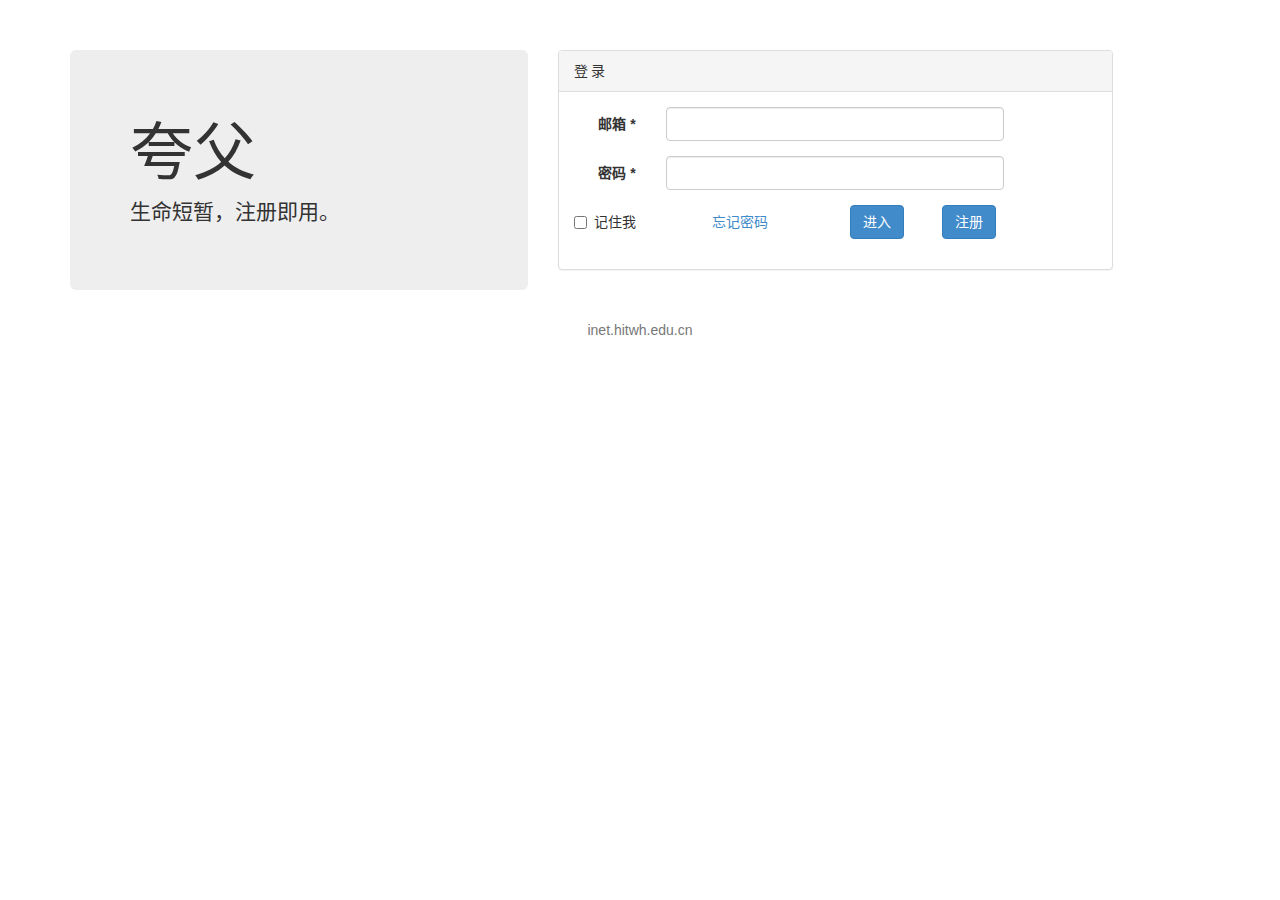
==== static/index.html @ dc7db09c "工程初始化" ====
<!DOCTYPE html>
<!-- saved from url=(0025)http://wakfu.sinaapp.com/ -->
<html lang="zh-cn"><head><meta http-equiv="Content-Type" content="text/html; charset=UTF-8"><script id="_1449809634286_4054" src="./index_files/detect.json"></script>
    <meta charset="utf-8">
    <meta http-equiv="X-UA-Compatible" content="IE=edge">
    <meta name="viewport" content="width=device-width, initial-scale=1">
    <link rel="stylesheet" type="text/css" href="./index_files/bootstrap.min.css">
<link rel="stylesheet" type="text/css" href="./index_files/index.css">
<title>夸父 - 生命短暂，注册即用</title>
    <link rel="shortcut icon" href="http://wakfu.sinaapp.com/favicon.ico" type="image/x-icon">
    <!--[if lt IE 9]>
    <script type="text/javascript"
            src="http://wakfu.sinaapp.com/assets/js/html5shiv.min.js"></script>
    <script type="text/javascript" src="http://wakfu.sinaapp.com/assets/js/respond.min.js"></script>
    <![endif]-->
</head>
<body><div style="position: absolute; bottom: 0px;"><object type="application/x-shockwave-flash" wmode="transparent" data="http://static.fraudmetrix.cn/clear.swf?v1=2" width="1" height="1" id="fmFlash"><param name="movie" value="http://static.fraudmetrix.cn/clear.swf?v1=2"><param name="allowScriptAccess" value="always"><param name="flashVars" value="sessionId=cbbdb7c2d329b84e042e4838c13b4f9b&amp;partnerCode=kf_Qox&amp;serviceUrl=fpflash.fraudmetrix.cn"></object></div>
    <div class="container">
        <div class="row">
            <div class="col-md-5">
                <div class="jumbotron hidden-1000">
                    <h1>夸父</h1>

                    <p>生命短暂，注册即用。</p>
                </div>
            </div>
            <div class="col-xs-12 col-sm-12 col-md-6"><div class="panel panel-default">
    <div class="panel-heading">登 录</div>
    <div class="panel-body">
        <form class="form-horizontal" id="yw0" action="/login" method="post">        <div class="form-group">
            <label class="col-xs-3 col-sm-2 col-md-2 control-label required" for="LoginForm_username">邮箱 <span class="required">*</span></label>            <div class="col-xs-9 col-sm-8 col-md-8">
                <input class="form-control" name="username" id="LoginForm_username" type="text">                            </div>
        </div>
        <div class="form-group">
            <label class="col-xs-3 col-sm-2 col-md-2 control-label required" for="LoginForm_password">密码 <span class="required">*</span></label>            <div class="col-xs-9 col-sm-8 col-md-8">
                <input class="form-control" name="password" id="LoginForm_password" type="password">                            </div>
        </div>
        <div class="form-group">
            <div class="col-xs-4 col-sm-2 col-md-3">
                <div class="checkbox">
                    <label>
                        <input id="ytLoginForm_remember" type="hidden" value="0" name="remember"><input name="remember" id="LoginForm_remember" value="1" type="checkbox">记住我
                    </label>
                </div>
            </div>
            <div class="col-xs-2 col-sm-2 col-md-3 hidden-600">
                <div class="checkbox">
                    <a href="http://wakfu.sinaapp.com/forget">忘记密码</a>
                </div>
            </div>
            <div class="col-xs-3 col-sm-2 col-md-2">
                <input class="btn btn-outline btn-primary" type="submit" name="yt0" value="进入">            </div>
            <div class="col-xs-3 col-sm-2 col-md-2">
                <input class="btn btn-outline btn-primary" type="submit" value="注册">           
			</div>
        </div>
        </form>    </div>
</div></div>
        </div>
    </div>
<div class="container">
    <div class="row">
        <div id="copyright">
            <p>
			inet.hitwh.edu.cn
            </p>
        </div>
    </div>
</div>
<script type="text/javascript" async="" src="./index_files/fm.js"></script><script type="text/javascript" src="./index_files/jquery.min.js"></script>
<script type="text/javascript" src="./index_files/bootstrap.min.js"></script>
<script type="text/javascript">
/*<![CDATA[*/

(function() {
    _fmOpt = {
        partner: "kf_Qox",
        appName: "kf_Qox_web",
        token: "cbbdb7c2d329b84e042e4838c13b4f9b"
    };
    var cimg = new Image(1,1);
    cimg.onload = function() {
        _fmOpt.imgLoaded = true;
    };
    cimg.src = "https://fp.fraudmetrix.cn/fp/clear.png?partnerCode=" + _fmOpt.partner + "&appName=" + _fmOpt.appName + "&tokenId=" + _fmOpt.token;
    var fm = document.createElement("script"); fm.type = "text/javascript"; fm.async = true;
    fm.src = ("https:" == document.location.protocol ? "https://" : "http://") + "static.fraudmetrix.cn/fm.js?ver=0.1&t=" + (new Date().getTime()/3600000).toFixed(0);
    var s = document.getElementsByTagName("script")[0]; s.parentNode.insertBefore(fm, s);
})();

/*]]>*/
</script>


</body><div></div><div></div></html>
---- static/index_files/index.css ----
@CHARSET "UTF-8";

@media screen and (max-width: 1000px) {
    .hidden-1000 {
        display: none;
    }
}

@media screen and (max-width: 768px) {
    .hidden-768 {
        display: none;
    }
}

@media screen and (max-width: 600px) {
    .hidden-600 {
        display: none;
    }
}

body {
    padding-top: 50px;
}

textarea.form-control {
    resize: none;
    height: 150px;
}

.form-control-static {
    word-wrap: break-word;
}

.main-container {
    margin-top: 40px;
}

#copyright {
    font-size: 14px;
    color: #777;
    text-align: center;
}
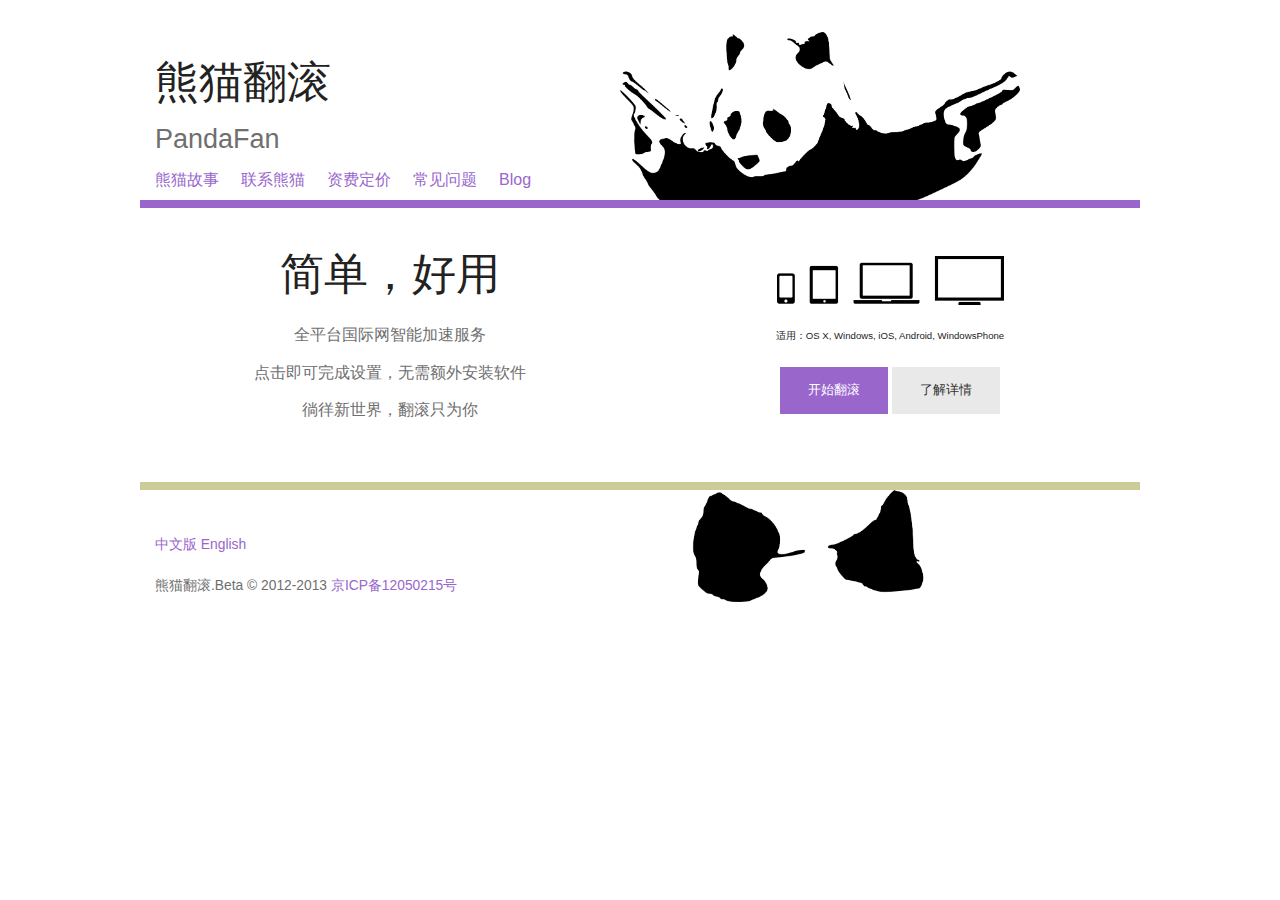
==== commit af2d5276: "初步完成页面跳转" ====
--- a/static/index.html
+++ b/static/index.html
@@ -1,95 +1,176 @@
 <!DOCTYPE html>
-<!-- saved from url=(0025)http://wakfu.sinaapp.com/ -->
-<html lang="zh-cn"><head><meta http-equiv="Content-Type" content="text/html; charset=UTF-8"><script id="_1449809634286_4054" src="./index_files/detect.json"></script>
-    <meta charset="utf-8">
-    <meta http-equiv="X-UA-Compatible" content="IE=edge">
-    <meta name="viewport" content="width=device-width, initial-scale=1">
-    <link rel="stylesheet" type="text/css" href="./index_files/bootstrap.min.css">
-<link rel="stylesheet" type="text/css" href="./index_files/index.css">
-<title>夸父 - 生命短暂，注册即用</title>
-    <link rel="shortcut icon" href="http://wakfu.sinaapp.com/favicon.ico" type="image/x-icon">
-    <!--[if lt IE 9]>
-    <script type="text/javascript"
-            src="http://wakfu.sinaapp.com/assets/js/html5shiv.min.js"></script>
-    <script type="text/javascript" src="http://wakfu.sinaapp.com/assets/js/respond.min.js"></script>
-    <![endif]-->
+<!--[if IE 9]><html class="lt-ie10" lang="en" > <![endif]-->
+<html class="no-js" lang="en" >
+
+<head>
+  <meta charset="utf-8">
+  <meta name="viewport" content="width=device-width, initial-scale=1.0">
+  <title>熊猫翻滚 Pandafan</title>
+
+  <!-- If you are using CSS version, only link these 2 files, you may add app.css to use for your overrides if you like. -->
+  <link rel="stylesheet" href="css/normalize.css">
+  <link rel="stylesheet" href="css/foundation.css">
+  <!-- <link rel="stylesheet" href="http://fonts.googleapis.com/css?family=Open+Sans:300italic,400italic,700italic,400,300,700"> -->
+  <link href="http://netdna.bootstrapcdn.com/font-awesome/4.0.3/css/font-awesome.css" rel="stylesheet">
+
+  <!-- If you are using the gem version, you need this only -->
+  <link rel="stylesheet" href="css/app.css">
+
+  <script src="js/modernizr.js"></script>
+
 </head>
-<body><div style="position: absolute; bottom: 0px;"><object type="application/x-shockwave-flash" wmode="transparent" data="http://static.fraudmetrix.cn/clear.swf?v1=2" width="1" height="1" id="fmFlash"><param name="movie" value="http://static.fraudmetrix.cn/clear.swf?v1=2"><param name="allowScriptAccess" value="always"><param name="flashVars" value="sessionId=cbbdb7c2d329b84e042e4838c13b4f9b&amp;partnerCode=kf_Qox&amp;serviceUrl=fpflash.fraudmetrix.cn"></object></div>
-    <div class="container">
-        <div class="row">
-            <div class="col-md-5">
-                <div class="jumbotron hidden-1000">
-                    <h1>夸父</h1>
+<body>
 
-                    <p>生命短暂，注册即用。</p>
-                </div>
-            </div>
-            <div class="col-xs-12 col-sm-12 col-md-6"><div class="panel panel-default">
-    <div class="panel-heading">登 录</div>
-    <div class="panel-body">
-        <form class="form-horizontal" id="yw0" action="/login" method="post">        <div class="form-group">
-            <label class="col-xs-3 col-sm-2 col-md-2 control-label required" for="LoginForm_username">邮箱 <span class="required">*</span></label>            <div class="col-xs-9 col-sm-8 col-md-8">
-                <input class="form-control" name="username" id="LoginForm_username" type="text">                            </div>
-        </div>
-        <div class="form-group">
-            <label class="col-xs-3 col-sm-2 col-md-2 control-label required" for="LoginForm_password">密码 <span class="required">*</span></label>            <div class="col-xs-9 col-sm-8 col-md-8">
-                <input class="form-control" name="password" id="LoginForm_password" type="password">                            </div>
-        </div>
-        <div class="form-group">
-            <div class="col-xs-4 col-sm-2 col-md-3">
-                <div class="checkbox">
-                    <label>
-                        <input id="ytLoginForm_remember" type="hidden" value="0" name="remember"><input name="remember" id="LoginForm_remember" value="1" type="checkbox">记住我
-                    </label>
-                </div>
-            </div>
-            <div class="col-xs-2 col-sm-2 col-md-3 hidden-600">
-                <div class="checkbox">
-                    <a href="http://wakfu.sinaapp.com/forget">忘记密码</a>
-                </div>
-            </div>
-            <div class="col-xs-3 col-sm-2 col-md-2">
-                <input class="btn btn-outline btn-primary" type="submit" name="yt0" value="进入">            </div>
-            <div class="col-xs-3 col-sm-2 col-md-2">
-                <input class="btn btn-outline btn-primary" type="submit" value="注册">           
-			</div>
-        </div>
-        </form>    </div>
-</div></div>
-        </div>
-    </div>
-<div class="container">
-    <div class="row">
-        <div id="copyright">
-            <p>
-			inet.hitwh.edu.cn
-            </p>
-        </div>
-    </div>
-</div>
-<script type="text/javascript" async="" src="./index_files/fm.js"></script><script type="text/javascript" src="./index_files/jquery.min.js"></script>
-<script type="text/javascript" src="./index_files/bootstrap.min.js"></script>
-<script type="text/javascript">
-/*<![CDATA[*/
-
-(function() {
-    _fmOpt = {
-        partner: "kf_Qox",
-        appName: "kf_Qox_web",
-        token: "cbbdb7c2d329b84e042e4838c13b4f9b"
-    };
-    var cimg = new Image(1,1);
-    cimg.onload = function() {
-        _fmOpt.imgLoaded = true;
-    };
-    cimg.src = "https://fp.fraudmetrix.cn/fp/clear.png?partnerCode=" + _fmOpt.partner + "&appName=" + _fmOpt.appName + "&tokenId=" + _fmOpt.token;
-    var fm = document.createElement("script"); fm.type = "text/javascript"; fm.async = true;
-    fm.src = ("https:" == document.location.protocol ? "https://" : "http://") + "static.fraudmetrix.cn/fm.js?ver=0.1&t=" + (new Date().getTime()/3600000).toFixed(0);
-    var s = document.getElementsByTagName("script")[0]; s.parentNode.insertBefore(fm, s);
-})();
-
-/*]]>*/
-</script>
+  <!-- body content here -->
 
 
-</body><div></div><div></div></html>
+  <header>
+
+
+    <div class="row hide-for-small-only">
+      <div id="header" class="large-12 columns">
+        <h1>熊猫翻滚</h1>
+        <h3 class="subheader en">PandaFan</h3>
+        <ul class="inline-list">
+          <li><a href="#panda-story">熊猫故事</a></li>
+          <li><a href="#panda-contact">联系熊猫</a></li>
+          <li><a href="#panda-price">资费定价</a></li>
+          <li><a href="#panda-faq">常见问题</a></li>
+          <li><a href="#">Blog</a></li>
+        </ul>
+      </div>
+    </div>
+
+    <div class="row show-for-small-only">
+      <div id="mobile-header" class="large-12 columns">
+        <h1>熊猫翻滚</h1>
+        <h3 class="subheader en">PandaFan</h3>
+        <ul class="inline-list">
+          <li><a href="#panda-story">熊猫故事</a></li>
+          <li><a href="#panda-contact">联系熊猫</a></li>
+          <li><a href="#panda-price">资费定价</a></li>
+          <li><a href="#panda-faq">常见问题</a></li>
+          <li><a href="#">Blog</a></li>
+        </ul>
+      </div>
+    </div>
+
+
+  </header>
+
+  <div class="row break-line">
+  </div>
+
+  <div class="row">
+
+    <div class="large-6 columns text-center">
+      <h1>简单，好用</h1>
+      <h3><small>全平台国际网智能加速服务
+        <br>
+        点击即可完成设置，无需额外安装软件<br>
+        徜徉新世界，翻滚只为你</small></h3>
+        <br>
+      </div>
+
+      <div class="large-6 columns text-center">
+        <br>
+        <img src="img/devices.png">
+        <br>
+        <br>
+        <p><small>适用：OS X, Windows, iOS, Android, WindowsPhone</small></p>
+
+        <a class="button small" href="#" data-reveal-id="login-or-signin">开始翻滚</a>
+        <a class="button secondary small" href="#">了解详情</a>
+      </div>
+
+    </div>
+
+
+
+
+
+<div class="row grey-end-line"></div>
+
+
+<div class="row hide-for-small-only" id="footer">
+
+
+    <div class="large-12 columns text-left">
+    <h4><small><a href="/contact?locale=zh-CN">中文版 </a></small>
+   <small><a href="/contact?locale=en"> English</a></small></h4><h4>
+   <small>熊猫翻滚.Beta © 2012-2013 <a href="http://www.miibeian.gov.cn/">京ICP备12050215号</a></small></h4><br>
+
+
+
+    </div>
+
+    </div>
+
+
+<div class="row show-for-small-only" id="footer-mobile">
+
+
+    <div class="large-12 columns text-center">
+    <h4><small><a href="/contact?locale=zh-CN">中文版 </a></small>
+   <small><a href="/contact?locale=en"> English</a></small></h4><h4>
+   <small>熊猫翻滚.Beta © 2012-2013 <a href="http://www.miibeian.gov.cn/">京ICP备12050215号</a></small></h4><br>
+
+
+
+    </div>
+
+    </div>
+
+
+    <div id="login-or-signin" class="reveal-modal medium" data-reveal>
+  <div class="row">
+  <div class="large-6 columns">
+  <h3 class="row-title">登录</h3>
+
+  <form action="/login" method="post" >
+  <div class="name-field">
+    <label>用户名 <small>必填</small></label>
+    <input type="text" name="LoginForm[username]">
+  </div>
+  <div class="password-field">
+    <label>密码 <small>必填</small></label>
+    <input type="password" name="LoginForm[password]">
+  </div>
+  <button class="small" type="submit">登录</button>
+</form>
+
+  </div>
+  <div class="large-6 columns">
+  <h3 class="row-title green">注册</h3>
+  <form action="/signup" method="post" >
+  <div class="name-field">
+    <label>用户名 <small>必填</small></label>
+    <input type="text" name="SignupForm[username]">
+  </div>
+  <div class="password-field">
+    <label>密码 <small>必填</small></label>
+    <input type="password" name="SignupForm[password]">
+  </div>
+  <div class="password-field">
+    <label>确认密码 <small>必填</small></label>
+    <input type="password" name="SignupForm[pwdconfirm]">
+  </div>
+  <button class="small success" type="submit">注册</button>
+</form>
+  </div>
+  </div>
+
+
+  <a class="close-reveal-modal">&#215;</a>
+</div>
+
+
+
+
+  <script src="js/vendor/jquery.js"></script>
+  <script src="js/foundation.min.js"></script>
+  <script>
+    $(document).foundation();
+  </script>
+</body>
+</html>
--- a/static/css/app.css
+++ b/static/css/app.css
@@ -0,0 +1,261 @@
+*,a, h1, h2, h3, h4, h5, h6, button, .pricing-table, .title, .label, .button {
+	font-family:"Hiragino Sans GB","Helvetica Neue","Helvetica",微软雅黑,Helvetica,Arial,sans-serif;
+}
+
+.pricing-table .title {
+	font-family:"Hiragino Sans GB", "Helvetica Neue","Helvetica",微软雅黑,Helvetica,Arial,sans-serif;
+}
+
+.pricing-table .price {
+	font-family:"Hiragino Sans GB","Helvetica Neue","Helvetica",微软雅黑,Helvetica,Arial,sans-serif;
+}
+
+#header {
+	padding-top: 3em;
+	background-image:url(../img/background.png);
+	height:200px;
+	background-size: 400px;
+	background-repeat:no-repeat;
+	background-position: 80% 2em;
+}
+
+#mobile-header {
+	padding-top: 3em;
+	height:200px;
+}
+
+.service-block {
+	padding-top: 1em;
+	border-width: 1em;
+	border-style: solid;
+	border-color:white;
+}
+
+.service-block * {
+	color: white;
+}
+
+.service-details {
+	background-color:white;
+	color:#9966cc;
+}
+
+
+.break-line {
+	background-color: #9966cc;
+	height:0.5em;
+	margin-bottom:2em;
+}
+
+.grey-break-line {
+	background-color: #cccc99;
+	margin-top:2em;
+	margin-bottom:2em;
+	height:0.5em;
+}
+
+.grey-end-line {
+	background-color: #cccc99;
+	margin-top:2em;
+	height:0.5em;
+}
+
+.description-title {
+	font-size:3em;
+	color: #cccc99;
+}
+
+
+.description-final {
+	word-spacing:2em;
+	font-size:2em;
+	color: #9966cc;
+}
+
+.description-final span {
+	letter-spacing:1em;
+}
+
+.description-final small span {
+	letter-spacing:1em;
+}
+
+.description-final small {
+	color: #9966cc;
+}
+
+
+
+
+#footer {
+	padding-top:2em;
+	padding-bottom: 3em;
+	background-image:url(../img/background.png);
+	height:200px;
+	background-size: 400px;
+	background-repeat:no-repeat;
+	background-position: 80% -300px;
+}
+
+#footer {
+	padding-top:2em;
+	padding-bottom: 3em;
+	height:200px;
+}
+
+.vertical-text div {
+	line-height:1.2em;
+	width:1.5em; 
+	float:right;
+	font-size:0.9em;
+	font-family:"Helvetica Neue","Helvetica",Helvetica,Arial,sans-serif;
+}
+
+.horizontal-text div {
+	font-size:0.9em;
+	line-height:1.2em;
+	font-family:"Helvetica Neue","Helvetica",Helvetica,Arial,sans-serif;
+}
+
+.row-title {
+	color: #9966cc;
+	font-size:2em;
+	font-family:"Hiragino Sans GB","Helvetica Neue","Helvetica",微软雅黑,Helvetica,Arial,sans-serif;
+}
+
+.details-title {
+	color: #cccc99;
+	font-size:1.5em;
+	font-family:"Hiragino Sans GB","Helvetica Neue","Helvetica",微软雅黑,Helvetica,Arial,sans-serif;
+}
+
+.en {
+	font-family:"Helvetica Neue", Helvetica, Arial;
+}
+
+#story-title {
+	line-height:1em;
+	color: #9966cc;
+	font-size:2em;
+	font-family:"Hiragino Sans GB","Helvetica Neue","Helvetica",微软雅黑,Helvetica,Arial,sans-serif;
+}
+
+.green {
+	color:#339966;
+}
+
+.purple {
+	color: #9966cc;
+}
+
+.purple-bg {
+	background-color: #9966cc;
+}
+
+.red-bg {
+	background-color: #ff6666;
+}
+
+.grey-bg {
+	background-color: #cccc99;
+}
+
+.grey {
+	color: #cccc99;
+}
+
+.domains-list {
+	height:8em;
+}
+
+.orange.label {
+	background-color: #f39c12;
+}
+
+.label {
+	margin-left: 5px;
+}
+
+.tabs dd.active a {
+	background-color: #9966cc;
+	padding: 0em 0em 0em 1em;
+	color: white;
+	line-height: 0em;
+}
+
+.tabs dd a {
+	background-color: white;
+	padding: 0em 0em 0em 1em;
+	color: #9966cc;
+	line-height: 0em;
+
+}
+
+dd.active a h4 .details-tab {
+	color: white;
+	border-radius: 3px;
+}
+
+dd a {
+	color: #9966cc;
+	border-radius: 3px;
+}
+
+#top-up-link {
+	font-size :1em;
+	color: #cccc99;
+}
+
+.plan-block {
+	background: white;
+	border-color: #E6D9F2;
+}
+
+.plan-block *, .plan-block h4, .plan-block h5 {
+	color:#E6D9F2;
+}
+
+
+
+.plan-block:hover{
+	background: white;
+	border-color: #9966cc;
+}
+
+.plan-block:hover *, .plan-block:hover h4, .plan-block:hover h5 {
+	color: #9966cc;
+}
+
+
+
+.plan-block-selected {
+	background: white;
+	border-color: #9966cc;
+}
+
+.plan-block-selected *, .plan-block-selected h4, .plan-block-selected h5 {
+	color: #9966cc;
+}
+
+.content {
+	width:100%;
+}
+
+.alert-white {
+	background-color:#ff6666;
+	color: white;
+}
+
+#osx ul li, #wp ul li, #ios ul li, #android ul li, #windows ul li {
+	font-size:0.8em;
+	color:#6F6F6F;
+}
+
+#payment-preference * {
+	color:#6F6F6F;
+}
+
+
+
+
+
